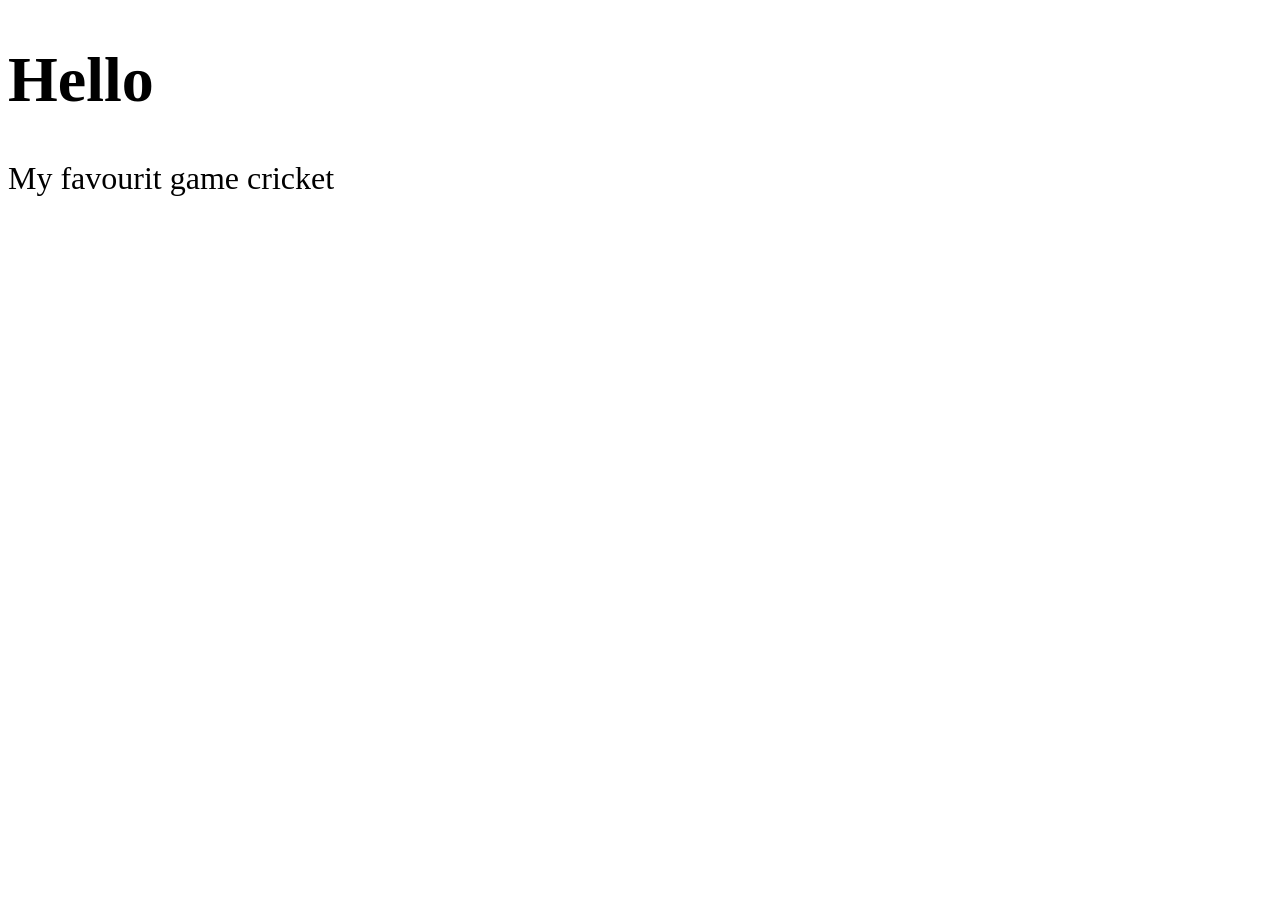
==== index.html @ 0b57b414 "Add files via upload index.jss index.html index.css" ====
<!DOCTYPE html>
<html lang="en">
<head>
    <meta charset="UTF-8">
    <meta name="viewport" content="width=device-width, initial-scale=1.0">
    <title>Document</title>
    <link rel="stylesheet" href="index.css">
</head>
<body>
        <h1 id="myh1">Hello</h1>
        <p id="myP">My favourit game cricket </p>
    
        <script src="index.js"></script>
</body>
</html>
---- index.css ----
body{
    font-family: verdana;
    font-size:2em;
}
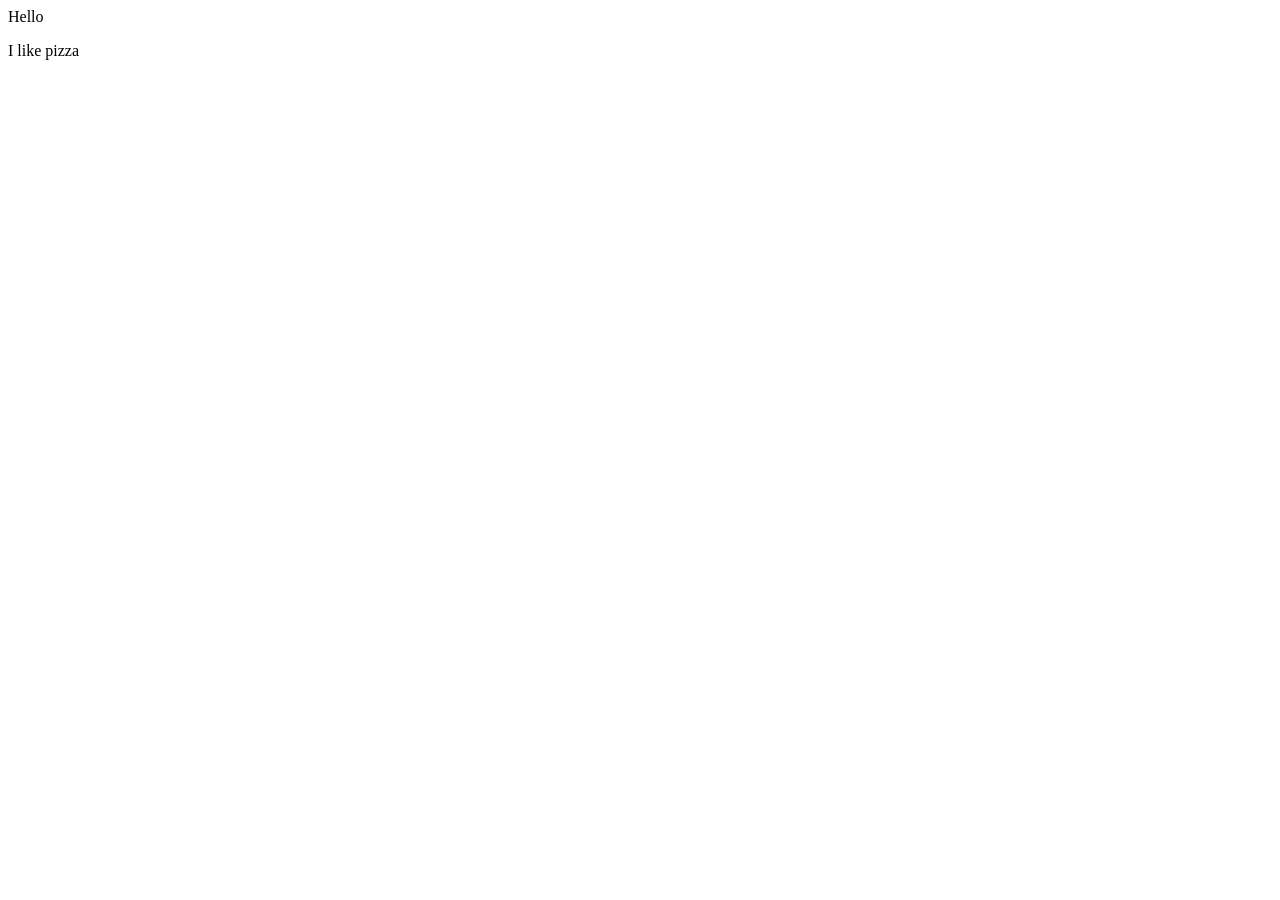
==== commit 1a9c7a01: "Heelo" ====
--- a/index.html
+++ b/index.html
@@ -3,13 +3,13 @@
 <head>
     <meta charset="UTF-8">
     <meta name="viewport" content="width=device-width, initial-scale=1.0">
-    <title>Document</title>
-    <link rel="stylesheet" href="index.css">
+    <title>my website</title>
+    <link rel="-styleshhet" href="style.css">
 </head>
 <body>
-        <h1 id="myh1">Hello</h1>
-        <p id="myP">My favourit game cricket </p>
+    <hi id="myH1"> Hello</hi>
+    <p id ="myP"> I like pizza</p>
+    <script src="style.js"></script>
     
-        <script src="index.js"></script>
 </body>
-</html>+</html>
--- a/style.css
+++ b/style.css
@@ -0,0 +1,4 @@
+body{
+    font-family: verdana;
+    font-size:2em;
+}
